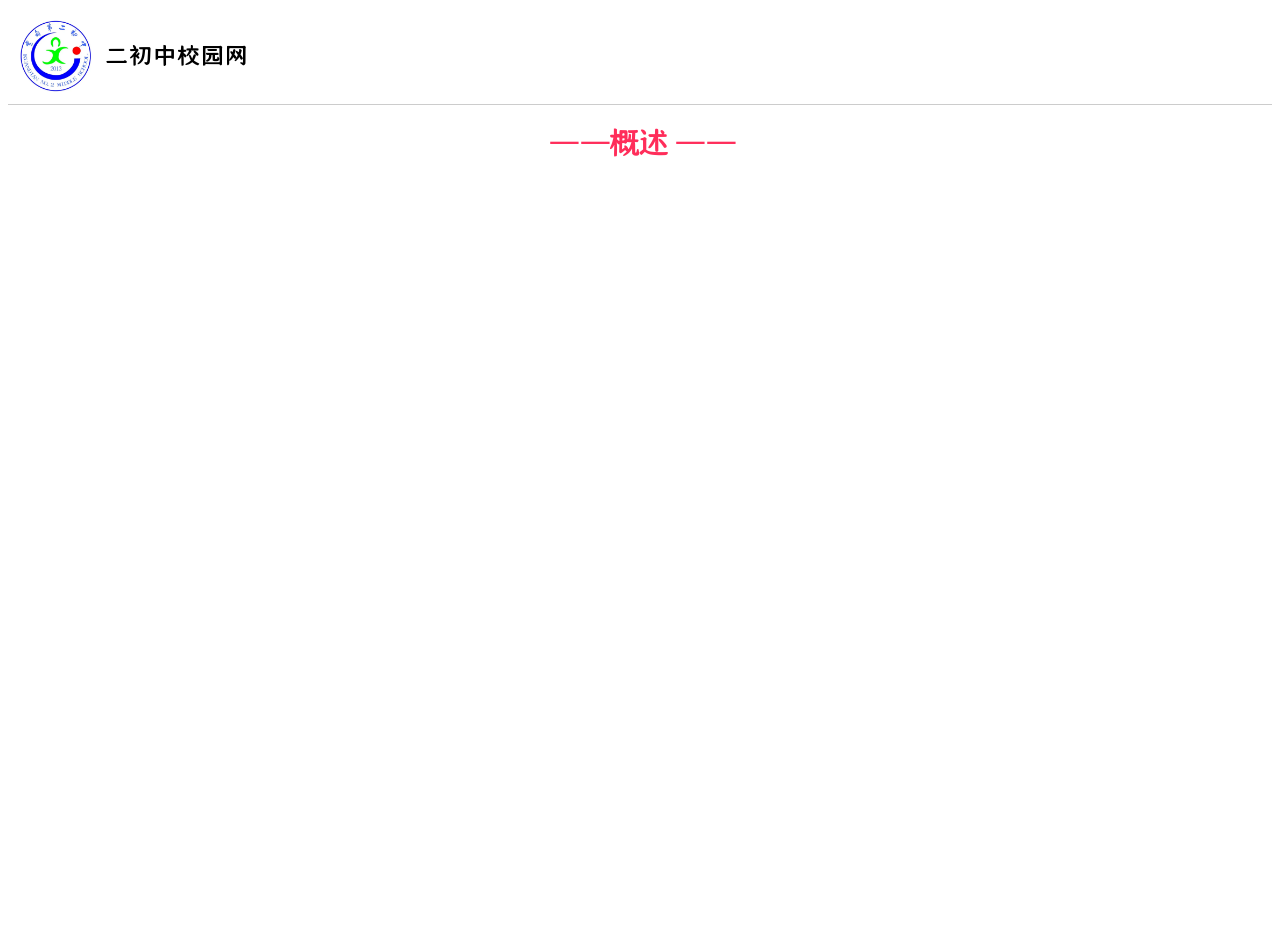
==== Page/index.html @ fa3dfdad "初始化了仓库；添加了文件的分类文件夹；提交了初步文件" ====
<!DOCTYPE html>
<html>
<head>
  <meta charset="utf-8">
  <meta name="viewport" content="">
  <title>二初中校园网</title>
  <link rel="stylesheet" href="../Style/stylesheet.css">
</head>
<body>
  <div class="header">
    <img src="../Assets/icon.webp">二初中校园网
  </div>
  <div id="body">
    <h1>概述</h1>
  </div>
</body>
</html>
---- Style/stylesheet.css ----
@import url(font.css);

:root {
  --bdcolor: rgb(204, 204, 204);
  --bgcolor: rgb(255, 255, 255);
  --strongcolor: rgb(255, 45, 90);
  font-family: kt;
}

h1, h2, h3, h4, h5, h6 {
  color: var(--strongcolor);
  font-weight: bold;
  text-align: center;
}

h1::after,
h1::before {
  content: "——";
}

div.header {
  display: flex;
  align-items: center;
  border-bottom: var(--bdcolor) solid 1.5px;
  margin: 0;
  width: 100%;
  font-size: 1.5em;
  font-weight: bold;
  position: sticky;
  background-color: var(--bgcolor);
  top: 0;
  img {
    width: 3em;
    height: 3em;
    margin: 0.5em;
  }
}

div#body {
    min-height: 50em;

}
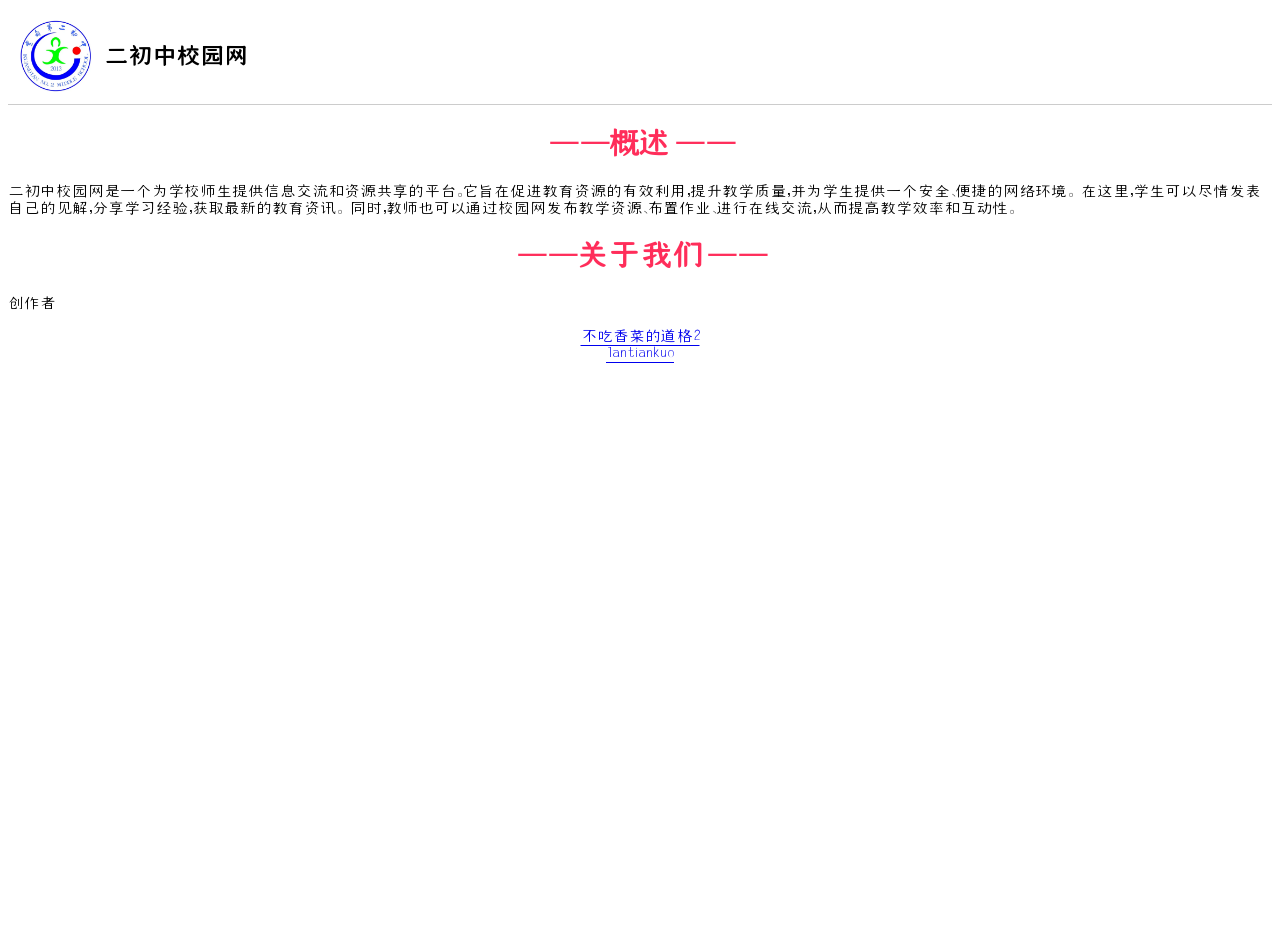
==== commit 335e5f02: "修改了index.html" ====
--- a/Page/index.html
+++ b/Page/index.html
@@ -12,6 +12,15 @@
   </div>
   <div id="body">
     <h1>概述</h1>
+    二初中校园网是一个为学校师生提供信息交流和资源共享的平台。它旨在促进教育资源的有效利用，提升教学质量，并为学生提供一个安全、便捷的网络环境。
+在这里，学生可以尽情发表自己的见解，分享学习经验，获取最新的教育资讯。
+同时，教师也可以通过校园网发布教学资源、布置作业、进行在线交流，从而提高教学效率和互动性。
+    <h1>关于我们</h1>
+    创作者
+    <p style="text-align: center;text-decoration: none;color: #000;">
+    <a href="https://space.bilibili.com/3493082693634731">不吃香菜的道格2</a></br>
+    <a href="https://space.bilibili.com/3546746229623272">lantiankuo</a>
+    </p>
   </div>
 </body>
 </html>
